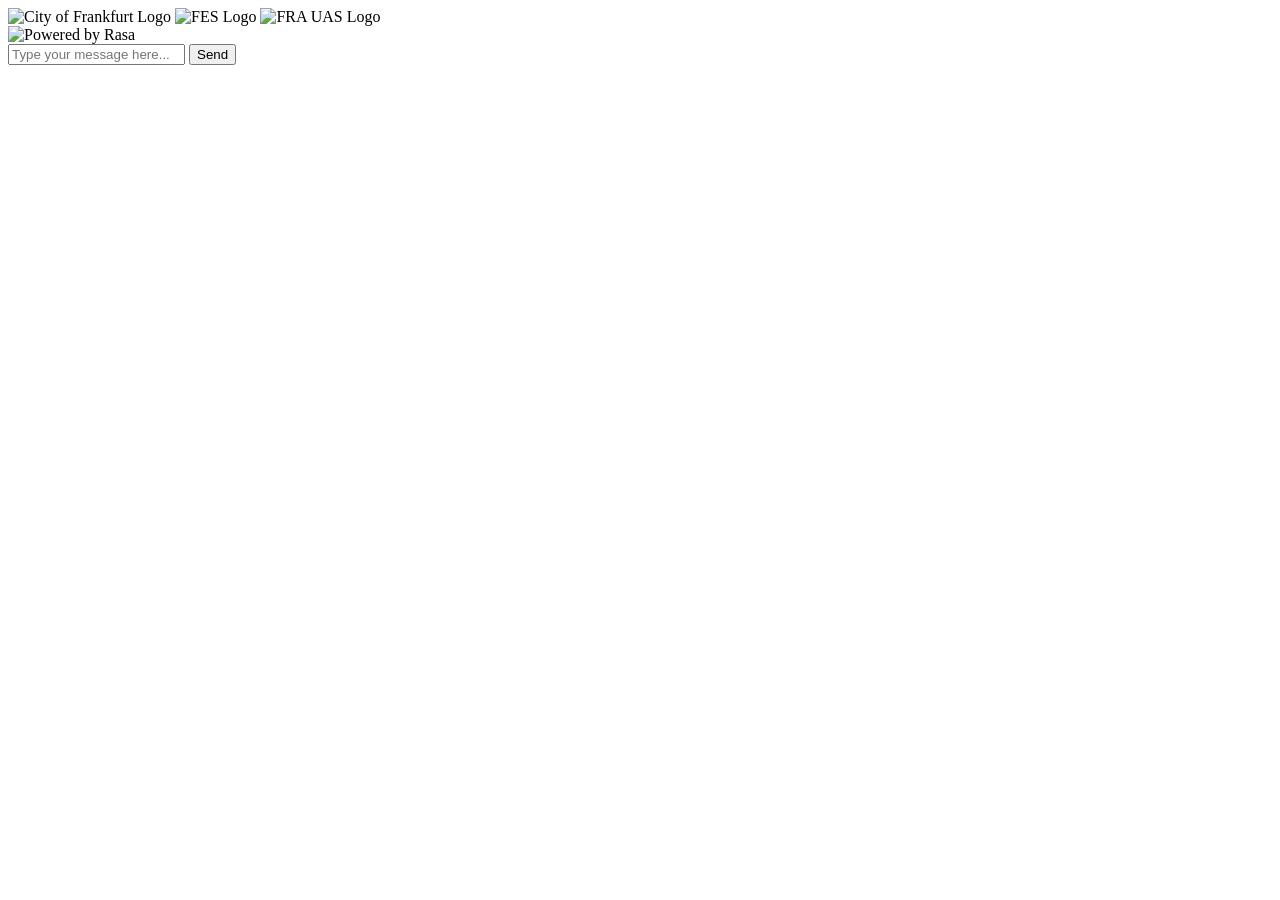
==== flask/templates/index.html @ 77087293 "Embedded Rasa chatbot in basic frontend and added logos" ====
<!DOCTYPE html>
<html lang="en">
<head>
    <meta charset="UTF-8">
    <meta name="viewport" content="width=device-width, initial-scale=1.0">
    <title>Waste Separation Chatbot</title>
    <link rel="stylesheet" href="style.css">
</head>
<body>
    <div class="container">
        <!-- Header section with logos -->
        <div class="header">
            <img src="static/frankfurt_logo.png" alt="City of Frankfurt Logo">
            <img src="static/fes_logo.png" alt="FES Logo">
            <img src="static/frauas_logo.png" alt="FRA UAS Logo">
        </div>

        <!-- Dark bar with Rasa logo -->
        <div class="rasa-bar">
            <img src="static/rasa_logo.png" alt="Powered by Rasa">
        </div>

        <!-- Chatbot interface -->
        <div class="chat-container">
            <div id="chat-window">
                <div id="messages"></div>
            </div>
            <div id="input-area">
                <input type="text" id="user-input" placeholder="Type your message here...">
                <button id="send-btn">Send</button>
            </div>
        </div>
    </div>
    <script src="static/js/app.js"></script>
</body>
</html>
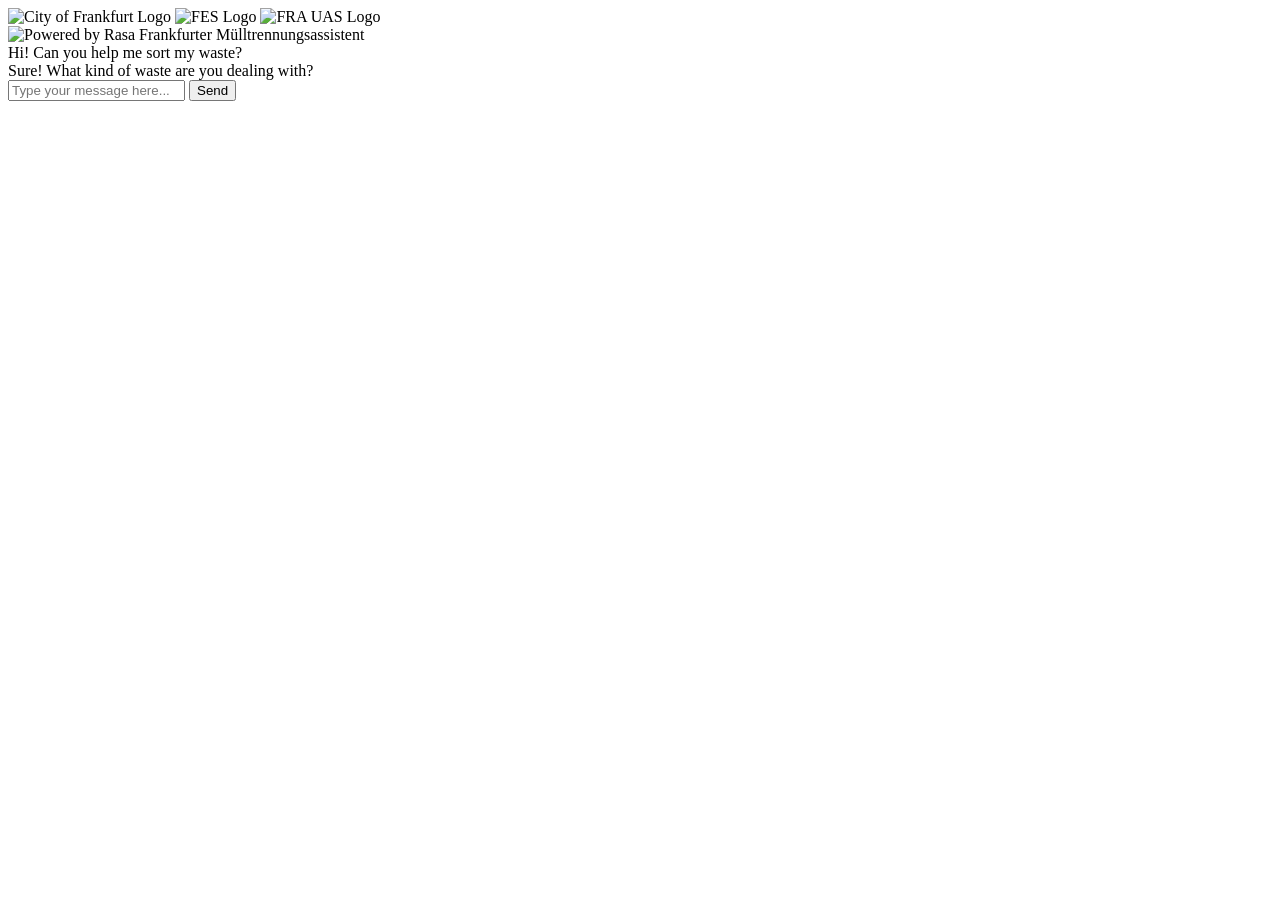
==== commit 89d2e1dc: "Frontend changes" ====
--- a/flask/templates/index.html
+++ b/flask/templates/index.html
@@ -3,27 +3,32 @@
 <head>
     <meta charset="UTF-8">
     <meta name="viewport" content="width=device-width, initial-scale=1.0">
-    <title>Waste Separation Chatbot</title>
-    <link rel="stylesheet" href="style.css">
+    <title>Rasa Waste Separation Chatbot</title>
+    <link rel="stylesheet" href="static/css/style.css">
 </head>
 <body>
     <div class="container">
-        <!-- Header section with logos -->
+        <!-- Top bar with logos -->
         <div class="header">
             <img src="static/frankfurt_logo.png" alt="City of Frankfurt Logo">
             <img src="static/fes_logo.png" alt="FES Logo">
             <img src="static/frauas_logo.png" alt="FRA UAS Logo">
         </div>
 
-        <!-- Dark bar with Rasa logo -->
+        <!-- Smooth black bar with Rasa logo -->
         <div class="rasa-bar">
             <img src="static/rasa_logo.png" alt="Powered by Rasa">
+            <span class="bar-text">Frankfurter Mülltrennungsassistent</span>
         </div>
 
         <!-- Chatbot interface -->
         <div class="chat-container">
             <div id="chat-window">
-                <div id="messages"></div>
+                <div id="messages">
+                    <!-- Example messages -->
+                    <div class="message user-message">Hi! Can you help me sort my waste?</div>
+                    <div class="message bot-message">Sure! What kind of waste are you dealing with?</div>
+                </div>
             </div>
             <div id="input-area">
                 <input type="text" id="user-input" placeholder="Type your message here...">
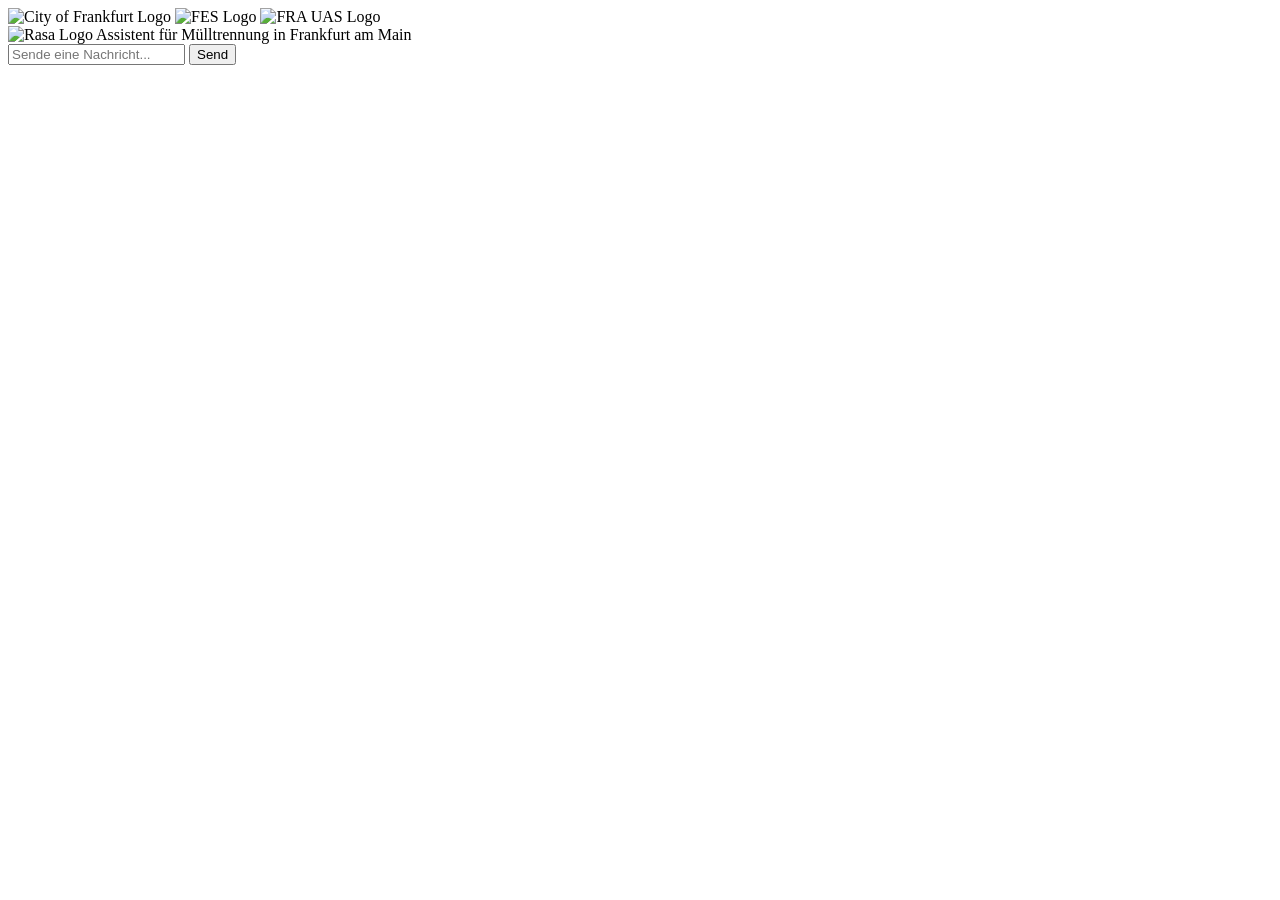
==== commit 52055429: "Frontend chat window UI, reformatted answer to display completely, review and commented code" ====
--- a/flask/templates/index.html
+++ b/flask/templates/index.html
@@ -1,12 +1,12 @@
 <!DOCTYPE html>
-<html lang="en">
+<html lang="de">
 <head>
     <meta charset="UTF-8">
     <meta name="viewport" content="width=device-width, initial-scale=1.0">
     <title>Rasa Waste Separation Chatbot</title>
     <link rel="stylesheet" href="static/css/style.css">
 </head>
-<body>
+<body> <!-- contains all visible content of website -->
     <div class="container">
         <!-- Top bar with logos -->
         <div class="header">
@@ -17,21 +17,20 @@
 
         <!-- Smooth black bar with Rasa logo -->
         <div class="rasa-bar">
-            <img src="static/rasa_logo.png" alt="Powered by Rasa">
-            <span class="bar-text">Frankfurter Mülltrennungsassistent</span>
+            <img src="static/rasa_logo.png" alt="Rasa Logo">
+            <span class="bar-text">Assistent für Mülltrennung in Frankfurt am Main</span>
         </div>
 
         <!-- Chatbot interface -->
         <div class="chat-container">
             <div id="chat-window">
                 <div id="messages">
-                    <!-- Example messages -->
-                    <div class="message user-message">Hi! Can you help me sort my waste?</div>
-                    <div class="message bot-message">Sure! What kind of waste are you dealing with?</div>
+                    <!-- Dynamic messages will appear here -->
                 </div>
             </div>
+            <!-- Input field and send button for user -->
             <div id="input-area">
-                <input type="text" id="user-input" placeholder="Type your message here...">
+                <input type="text" id="user-input" placeholder="Sende eine Nachricht...">
                 <button id="send-btn">Send</button>
             </div>
         </div>
